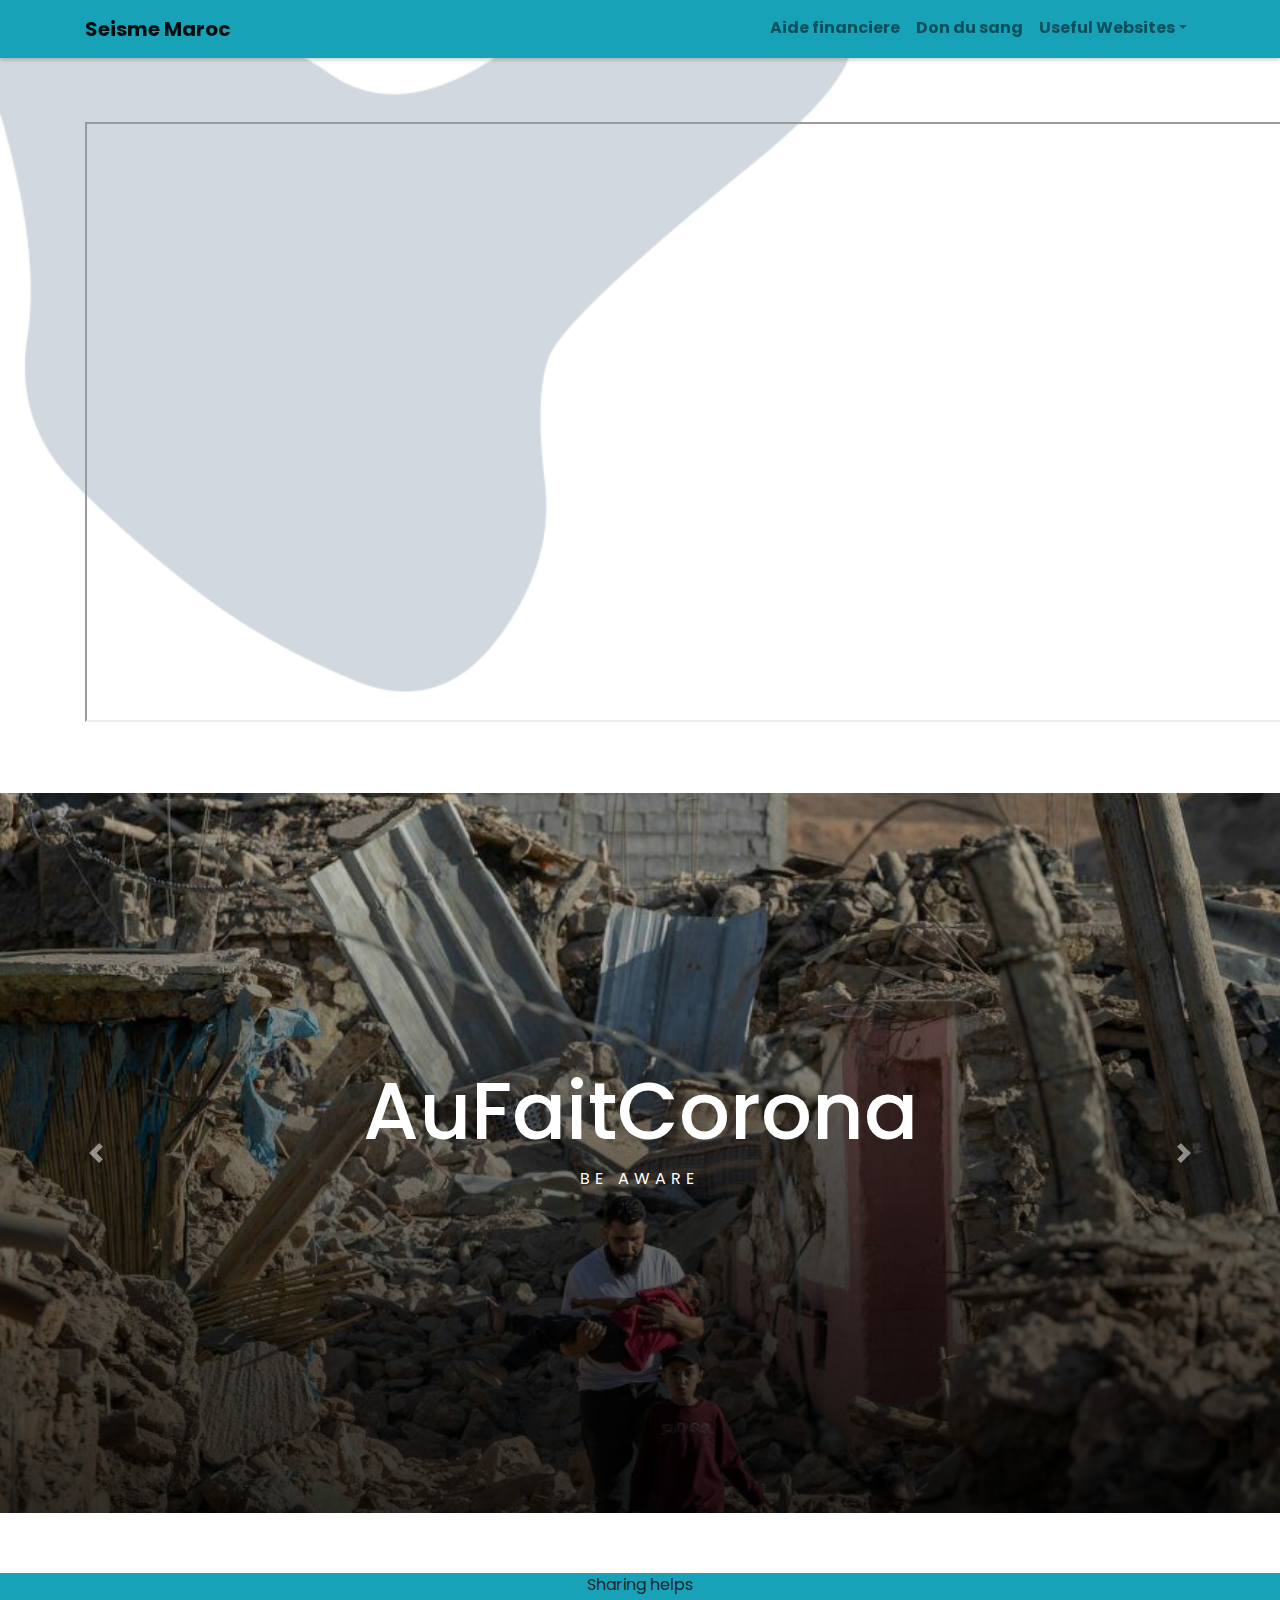
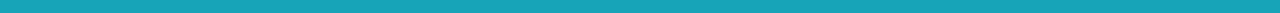
==== index.html @ 3d402040 "Initial commit" ====
<!DOCTYPE html>
<html lang="en">
<head>
    <meta charset="UTF-8">
    <meta name="viewport" content="width=device-width, initial-scale=1.0">
    <link rel="stylesheet" href="https://cdn.jsdelivr.net/npm/bootstrap@4.5.3/dist/css/bootstrap.min.css">
    <link rel="stylesheet" href="./styles.css">
    <link rel="icon" href="./images/maroc.png">
    <link rel="stylesheet" href="https://cdnjs.cloudflare.com/ajax/libs/font-awesome/5.15.1/css/all.min.css" integrity="sha512-+4zCK9k+qNFUR5X+cKL9EIR+ZOhtIloNl9GIKS57V1MyNsYpYcUrUeQc9vNfzsWfV28IaLL3i96P9sdNyeRssA==" crossorigin="anonymous" />
    <title>Seisme Maroc</title>
</head>
<body>
    <div class="wrapper">
        <nav class="navbar navbar-expand-lg navbar-light bg-info">
            <div class="container">
                <a class="navbar-brand" href="./index.html">Seisme Maroc</a>
                <button class="navbar-toggler" type="button" data-toggle="collapse" data-target="#navbarSupportedContent" aria-controls="navbarSupportedContent" aria-expanded="false" aria-label="Toggle navigation">
                <span class="navbar-toggler-icon"></span>
                </button>
            
                <div class="collapse navbar-collapse" id="navbarSupportedContent">
                <ul class="navbar-nav ml-auto">

                    <li class="nav-item">
                        <a class="nav-link" href="./prevention.html">Aide financiere</a>
                    </li>
                    <li class="nav-item">
                        <a class="nav-link" href="./faq.html">Don du sang</a>
                    </li>
                    <li class="nav-item dropdown">
                        <a class="nav-link dropdown-toggle" href="useful-websites.html" id="navbarDropdownMenuLink" role="button" data-toggle="dropdown" aria-haspopup="true" aria-expanded="false">Useful Websites</a>
                        <div class="dropdown-menu dropdown-menu-right" aria-labelledby="navbarDropdownMenuLink">
                            <a class="dropdown-item" href="./useful-websites.html#awareness">Covid-19 Awareness</a>
                            <a class="dropdown-item" href="./useful-websites.html#shopping">Online Shopping</a>
                            <a class="dropdown-item" href="./useful-websites.html#education">Online Education</a>
                            <a class="dropdown-item" href="./useful-websites.html#wallet">Online Wallet</a>
                            <a class="dropdown-item" href="./useful-websites.html#news">News</a>
                            <a class="dropdown-item" href="./useful-websites.html#online-pharmacy">Online Pharmacies</a>
                        </div>
                    </li>
                </ul>
                </div>
            </div>
        </nav>


        <div class="container" id="indexcard">
            <iframe src="https://www.google.com/maps/d/embed?mid=1LXwImMf3W5rulI5aoZQbvf2lBYLe4Ms&ehbc=2E312F" width="1200" height="600"></iframe>
        </div>
        <div class="container-fluid p-0">
            <div id="carouselId" class="carousel slide" data-ride="carousel">

                <div class="carousel-inner" role="listbox">
                    <div class="carousel-item active">
                            <div id="overlay"></div>
                            <img src="./images/1.jpeg" class="d-block w-100" alt="First slide">
                        <div class="carousel-caption d-none d-md-block">
                            <h1>AuFaitCorona</h1>
                            <p>BE AWARE</p>
                        </div>
                    </div>
                    <div class="carousel-item">
                            <div id="overlay"></div>
                            <img src="./images/2.jpeg" class="d-block w-100" alt="2nd slide">
                        <div class="carousel-caption d-none d-md-block">
                            <h1>AuFaitCorona</h1>
                            <p>BE KNOWLEDGEABLE</p>
                        </div>
                    </div>
                    <div class="carousel-item">
                            <div id="overlay"></div>
                            <img src="./images/3.jpeg" class="d-block w-100" alt="3rd slide">
                        <div class="carousel-caption d-none d-md-block">
                            <h1>AuFaitCorona</h1>
                            <p>BE ALERT</p>
                        </div>
                    </div>
                </div>
                <a id="carousel-control" class="carousel-control-prev" href="#carouselId" role="button" data-slide="prev">
                    <span class="carousel-control-prev-icon" aria-hidden="true"></span>
                    <span class="sr-only">Previous</span>
                </a>
                <a id="carousel-control" class="carousel-control-next" href="#carouselId" role="button" data-slide="next">
                    <span class="carousel-control-next-icon" aria-hidden="true"></span>
                    <span class="sr-only">Next</span>
                </a>
            </div>
        </div>
        
        
        
       
        <div class="container-fluid footer bg-info position-absolute">
            <div class="text-center">
                <p>Sharing helps</p>
            </div>
        </div>
    </div>

    <script src="https://code.jquery.com/jquery-3.5.1.slim.min.js" integrity="sha384-DfXdz2htPH0lsSSs5nCTpuj/zy4C+OGpamoFVy38MVBnE+IbbVYUew+OrCXaRkfj" crossorigin="anonymous"></script>
    <script src="https://cdn.jsdelivr.net/npm/popper.js@1.16.1/dist/umd/popper.min.js" integrity="sha384-9/reFTGAW83EW2RDu2S0VKaIzap3H66lZH81PoYlFhbGU+6BZp6G7niu735Sk7lN" crossorigin="anonymous"></script>
    <script src="https://cdn.jsdelivr.net/npm/bootstrap@4.6.0/dist/js/bootstrap.min.js" integrity="sha384-+YQ4JLhjyBLPDQt//I+STsc9iw4uQqACwlvpslubQzn4u2UU2UFM80nGisd026JF" crossorigin="anonymous"></script>
    <script src="./script.js"></script>

</body>
</html>
---- styles.css ----
@import url("https://fonts.googleapis.com/css2?family=Mulish&family=Poppins&display=swap");

/* GENERAL STYLES  */
* {
	margin: 0;
	padding: 0;
	box-sizing: border-box;
	font-family: "Poppins", Helvetica, sans-serif;
}

body,
html {
	min-height: 100%;
	position: relative;
	scroll-behavior: smooth;
	background-image: url("./images/bg.png");
	background-size: cover;
	background-repeat: no-repeat;
	transition: 0.3s all ease-in-out;
}

p {
	line-height: 150%;
}

.wrapper {
	min-height: 100vh;
	position: relative;
}

.navbar {
	font-weight: bold;
	position: sticky;
	top: 0;
	z-index: 3;
	box-shadow: 0 2px 4px 0 rgba(0, 0, 0, 0.2);
}

.nav-item::after,
.dropdown-item::after {
	content: "";
	display: block;
	width: 0%;
	height: 2px;
	background-color: #66fcf1;
	transition: width 0.3s;
}

.nav-item:hover::after,
.dropdown-item:hover::after {
	width: 100%;
	transition: width 0.3s;
}

.card:hover {
	box-shadow: 0 2.8px 2.2px rgba(0, 0, 0, 0.034),
		0 6.7px 5.3px rgba(0, 0, 0, 0.048), 0 12.5px 10px rgba(0, 0, 0, 0.06),
		0 22.3px 17.9px rgba(0, 0, 0, 0.072),
		0 41.8px 33.4px rgba(0, 0, 0, 0.086), 0 100px 80px rgba(0, 0, 0, 0.12);
}

.card-header {
	font-weight: bold;
}

.footer {
	bottom: 0;
	margin-bottom: -100px;
}

.fas {
	font-size: 24px;
}

/* TRACKER STYLES */

#flag {
	height: 25px;
}

/* PREVENTION STYLES */

#vid:hover {
	transition: 0.5s all ease-in-out;
	box-shadow: 0 2.8px 2.2px rgba(0, 0, 0, 0.034),
		0 6.7px 5.3px rgba(0, 0, 0, 0.048), 0 12.5px 10px rgba(0, 0, 0, 0.06),
		0 22.3px 17.9px rgba(0, 0, 0, 0.072),
		0 41.8px 33.4px rgba(0, 0, 0, 0.086), 0 100px 80px rgba(0, 0, 0, 0.12);
}

/* FAQ STYLES */

.toast {
	position: absolute;
	right: 30px;
	top: 25;
}

.answerList {
	list-style-position: inside;
	margin-left: 50px;
}

.card-header a{
    text-align: left;
}

/* INDEX STYLES */

#indexcard {
	padding-bottom: 5%;
	padding-top: 5%;
}

#overlay {
	background-image: linear-gradient(
		180deg,
		rgba(0, 0, 0, 0.219),
		rgb(0, 0, 0)
	);
	width: 100%;
	height: 100%;
	position: absolute;
	z-index: 1;
}

.carousel {
	width: 100%;
	max-height: 80vh;
	overflow: hidden;
}

.carousel-caption {
	position: absolute;
	top: 50%;
	transform: translateY(-50%);
	z-index: 1;
}

.carousel-caption h1 {
	font-size: 500%;
}

.carousel-caption p {
	letter-spacing: 5px;
}

.card {
	transition: 0.5s all ease-in-out;
}

.card-group .card {
	border: 0;
}

/* DATA VISUALIZATION STYLES */

.covid-pie {
	max-width: 800px;
}

.arrow {
    font-size: 16px;
}

#graph {
    transition: 1s all ease-in-out ;
}
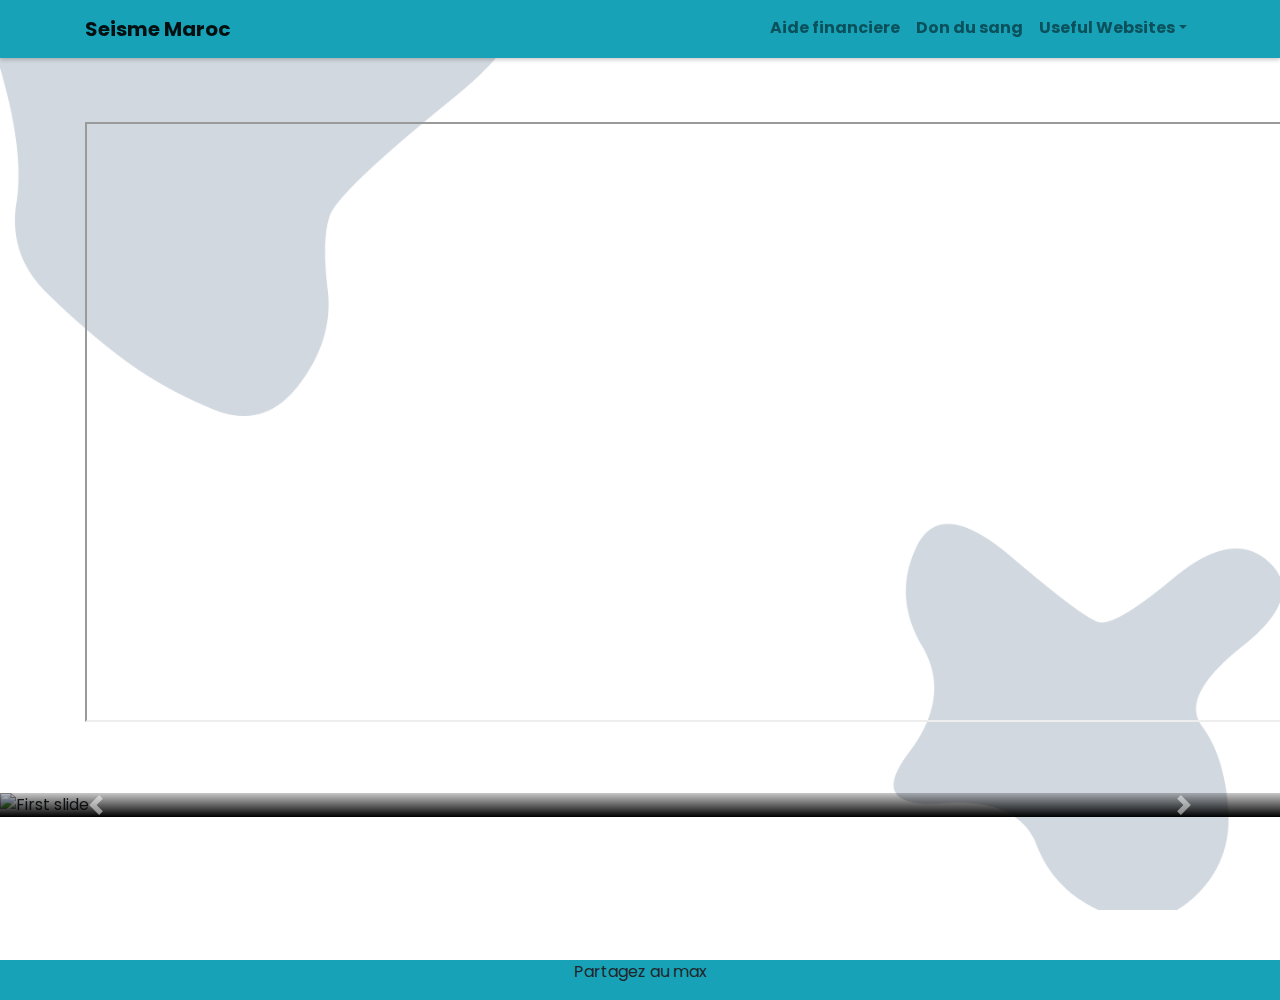
==== commit b26d613d: "add imgs" ====
--- a/index.html
+++ b/index.html
@@ -53,27 +53,18 @@
                 <div class="carousel-inner" role="listbox">
                     <div class="carousel-item active">
                             <div id="overlay"></div>
-                            <img src="./images/1.jpeg" class="d-block w-100" alt="First slide">
+                            <img src="./images/3.jpg" class="d-block w-100" alt="First slide">
                         <div class="carousel-caption d-none d-md-block">
-                            <h1>AuFaitCorona</h1>
-                            <p>BE AWARE</p>
+                            <h1>Seisme Maroc</h1>
                         </div>
                     </div>
                     <div class="carousel-item">
                             <div id="overlay"></div>
                             <img src="./images/2.jpeg" class="d-block w-100" alt="2nd slide">
-                        <div class="carousel-caption d-none d-md-block">
-                            <h1>AuFaitCorona</h1>
-                            <p>BE KNOWLEDGEABLE</p>
-                        </div>
                     </div>
                     <div class="carousel-item">
                             <div id="overlay"></div>
-                            <img src="./images/3.jpeg" class="d-block w-100" alt="3rd slide">
-                        <div class="carousel-caption d-none d-md-block">
-                            <h1>AuFaitCorona</h1>
-                            <p>BE ALERT</p>
-                        </div>
+                            <img src="./images/1.jpeg" class="d-block w-100" alt="3rd slide">
                     </div>
                 </div>
                 <a id="carousel-control" class="carousel-control-prev" href="#carouselId" role="button" data-slide="prev">
@@ -92,7 +83,7 @@
        
         <div class="container-fluid footer bg-info position-absolute">
             <div class="text-center">
-                <p>Sharing helps</p>
+                <p>Partagez au max</p>
             </div>
         </div>
     </div>
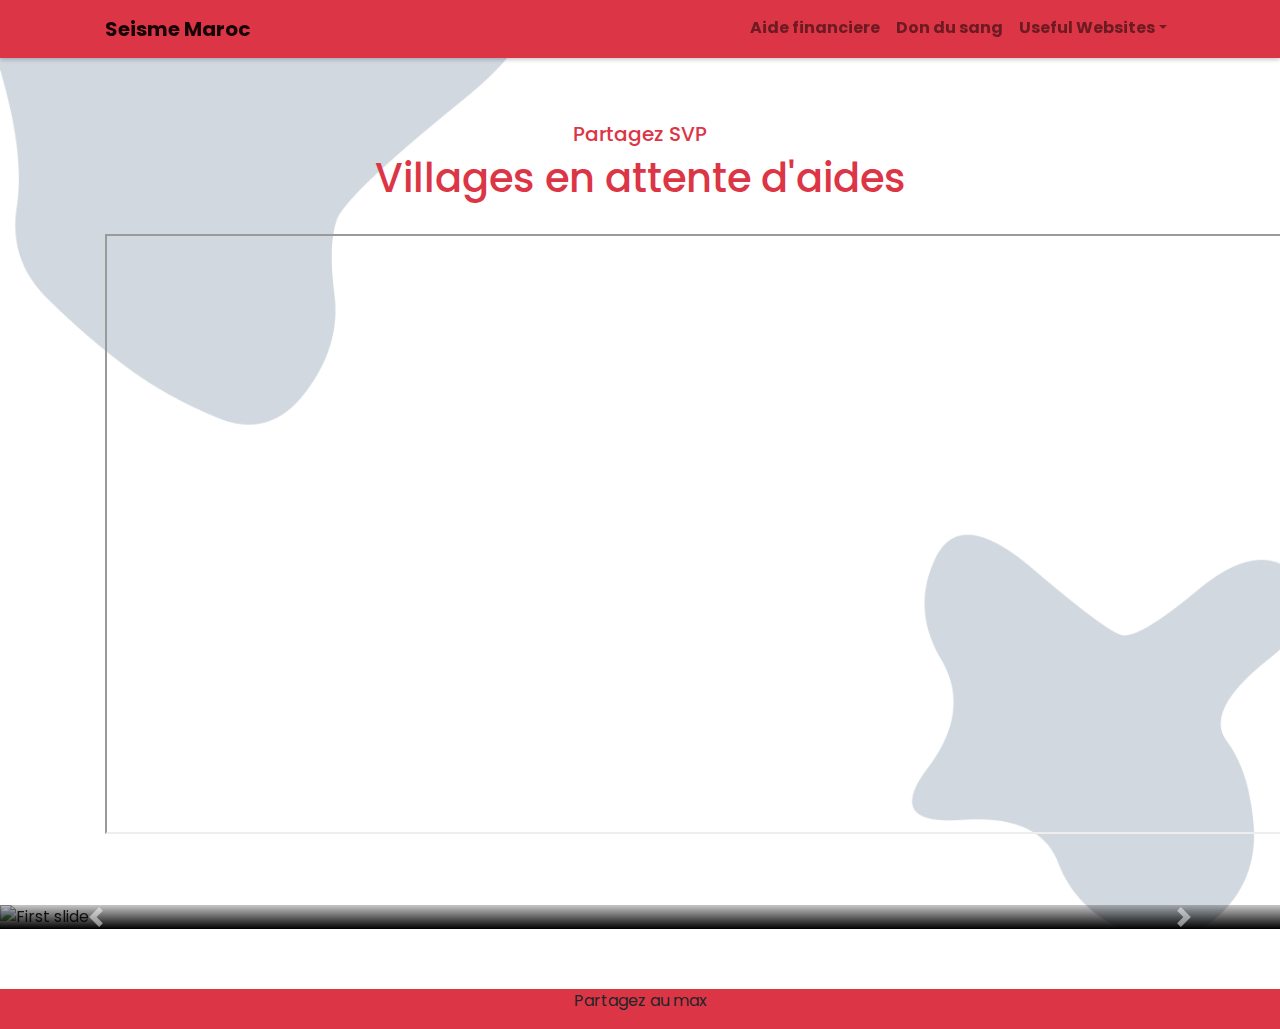
==== commit d7b9078a: "alter pages" ====
--- a/index.html
+++ b/index.html
@@ -11,7 +11,7 @@
 </head>
 <body>
     <div class="wrapper">
-        <nav class="navbar navbar-expand-lg navbar-light bg-info">
+        <nav class="navbar navbar-expand-lg navbar-light bg-danger">
             <div class="container">
                 <a class="navbar-brand" href="./index.html">Seisme Maroc</a>
                 <button class="navbar-toggler" type="button" data-toggle="collapse" data-target="#navbarSupportedContent" aria-controls="navbarSupportedContent" aria-expanded="false" aria-label="Toggle navigation">
@@ -22,10 +22,10 @@
                 <ul class="navbar-nav ml-auto">
 
                     <li class="nav-item">
-                        <a class="nav-link" href="./prevention.html">Aide financiere</a>
+                        <a class="nav-link" href="./donsFinancieres.html">Aide financiere</a>
                     </li>
                     <li class="nav-item">
-                        <a class="nav-link" href="./faq.html">Don du sang</a>
+                        <a class="nav-link" href="./donsSang.html">Don du sang</a>
                     </li>
                     <li class="nav-item dropdown">
                         <a class="nav-link dropdown-toggle" href="useful-websites.html" id="navbarDropdownMenuLink" role="button" data-toggle="dropdown" aria-haspopup="true" aria-expanded="false">Useful Websites</a>
@@ -44,7 +44,9 @@
         </nav>
 
 
-        <div class="container" id="indexcard">
+        <div class="container text-center" id="indexcard">
+            <h5 class="text-danger">Partagez SVP</h5>
+            <h1 class="text-danger">Villages en attente d'aides</h1> <br>
             <iframe src="https://www.google.com/maps/d/embed?mid=1LXwImMf3W5rulI5aoZQbvf2lBYLe4Ms&ehbc=2E312F" width="1200" height="600"></iframe>
         </div>
         <div class="container-fluid p-0">
@@ -81,7 +83,7 @@
         
         
        
-        <div class="container-fluid footer bg-info position-absolute">
+        <div class="container-fluid footer bg-danger position-absolute">
             <div class="text-center">
                 <p>Partagez au max</p>
             </div>
--- a/styles.css
+++ b/styles.css
@@ -166,3 +166,54 @@
 #graph {
     transition: 1s all ease-in-out ;
 }
+
+
+/* Styles for the blood donation locations */
+
+.main {
+    background-color: #f8f9fa; /* Light grey background for contrast */
+    padding: 20px 0;
+}
+
+.container {
+    max-width: 1100px; /* Constrain the width for readability */
+}
+
+.title h1 {
+    font-size: 2.5em;
+    color: #dc3545; /* Match the danger color */
+    margin-bottom: 30px; /* Space between title and card */
+}
+
+.card {
+    box-shadow: 0 4px 8px rgba(0, 0, 0, 0.1); /* Subtle shadow for depth */
+    border: none; /* Remove default border */
+    border-radius: 5px; /* Slight rounding of corners */
+}
+
+.card-body {
+    padding: 30px; /* Increase inner padding */
+}
+
+.info-section h4 {
+    font-size: 1.5em;
+    border-bottom: 2px solid #dc3545; /* A subtle underline */
+    padding-bottom: 5px; /* Padding to space out the underline */
+    margin-bottom: 15px; /* Space between title and list */
+    margin-top: 30px; /* Space between sections */
+}
+
+.info-section ul {
+    list-style-type: none; /* Remove bullet points */
+    padding-left: 20px; /* Slight indent for the list */
+}
+
+.info-section li {
+    font-size: 1.1em;
+    margin-bottom: 10px; /* Space between list items */
+    line-height: 1.5; /* Improved readability */
+}
+
+.info-section li b {
+    color: #333; /* Dark color for emphasis */
+}
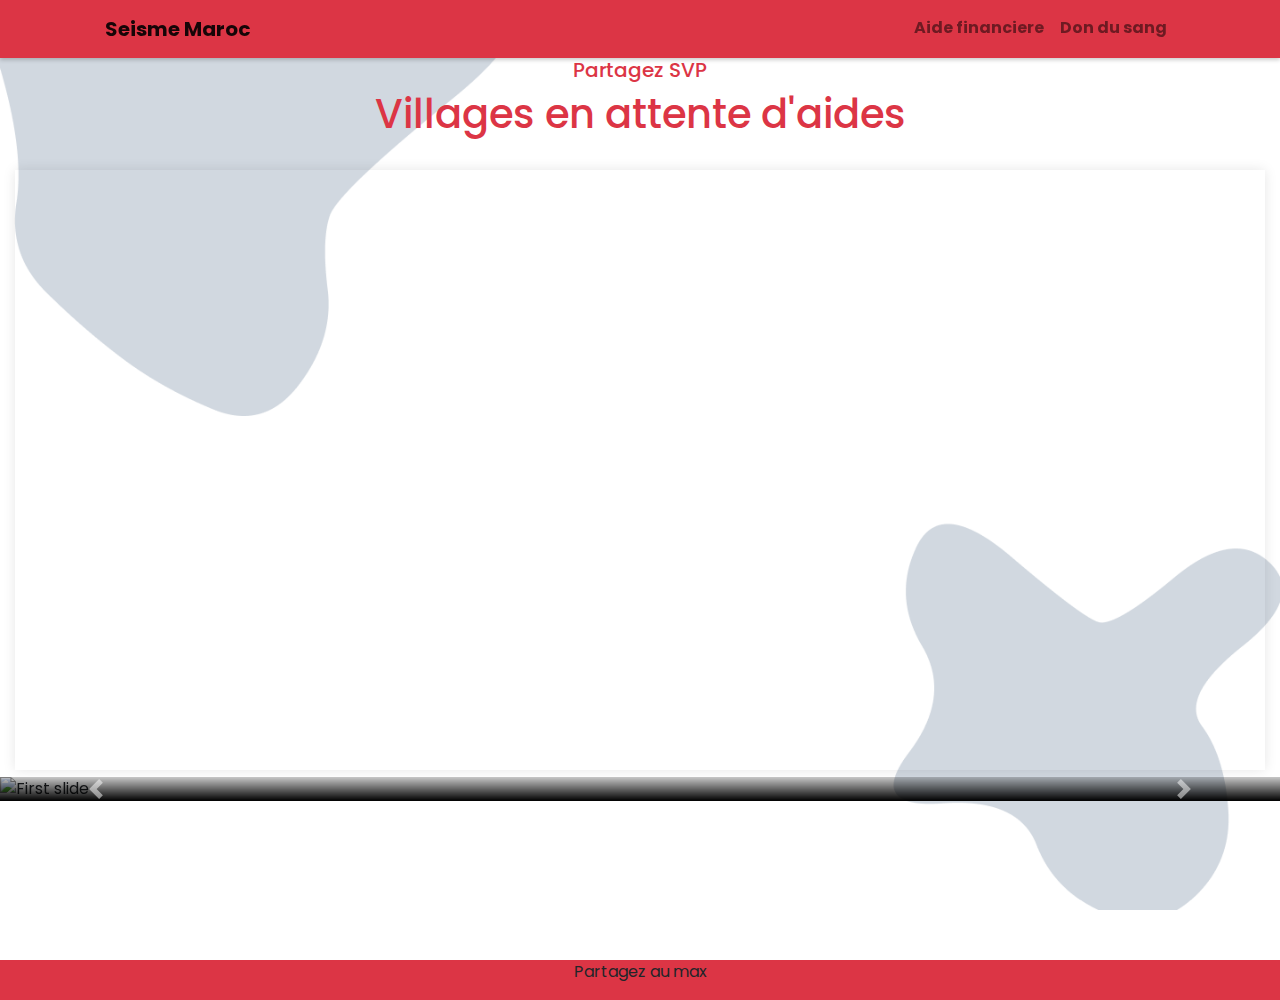
==== commit f3771dd0: "update nav" ====
--- a/index.html
+++ b/index.html
@@ -26,17 +26,6 @@
                     </li>
                     <li class="nav-item">
                         <a class="nav-link" href="./donsSang.html">Don du sang</a>
-                    </li>
-                    <li class="nav-item dropdown">
-                        <a class="nav-link dropdown-toggle" href="useful-websites.html" id="navbarDropdownMenuLink" role="button" data-toggle="dropdown" aria-haspopup="true" aria-expanded="false">Useful Websites</a>
-                        <div class="dropdown-menu dropdown-menu-right" aria-labelledby="navbarDropdownMenuLink">
-                            <a class="dropdown-item" href="./useful-websites.html#awareness">Covid-19 Awareness</a>
-                            <a class="dropdown-item" href="./useful-websites.html#shopping">Online Shopping</a>
-                            <a class="dropdown-item" href="./useful-websites.html#education">Online Education</a>
-                            <a class="dropdown-item" href="./useful-websites.html#wallet">Online Wallet</a>
-                            <a class="dropdown-item" href="./useful-websites.html#news">News</a>
-                            <a class="dropdown-item" href="./useful-websites.html#online-pharmacy">Online Pharmacies</a>
-                        </div>
                     </li>
                 </ul>
                 </div>
--- a/styles.css
+++ b/styles.css
@@ -107,10 +107,21 @@
 
 /* INDEX STYLES */
 
+/* Ensuring that the iframe container doesn't exceed the viewport's width */
 #indexcard {
-	padding-bottom: 5%;
-	padding-top: 5%;
-}
+    max-width: 100%;
+    overflow-x: hidden; /* Ensuring no horizontal scrollbar appears */
+}
+
+/* Making the iframe responsive */
+#indexcard iframe {
+    width: 100%; /* Makes the iframe take the full width of its container */
+    height: auto;
+    min-height: 600px; /* You can adjust this value based on your preference */
+    border: 0; /* Removes any default borders */
+    box-shadow: 0px 0px 12px rgba(0, 0, 0, 0.1); /* Optional: adds a slight shadow for some depth */
+}
+
 
 #overlay {
 	background-image: linear-gradient(
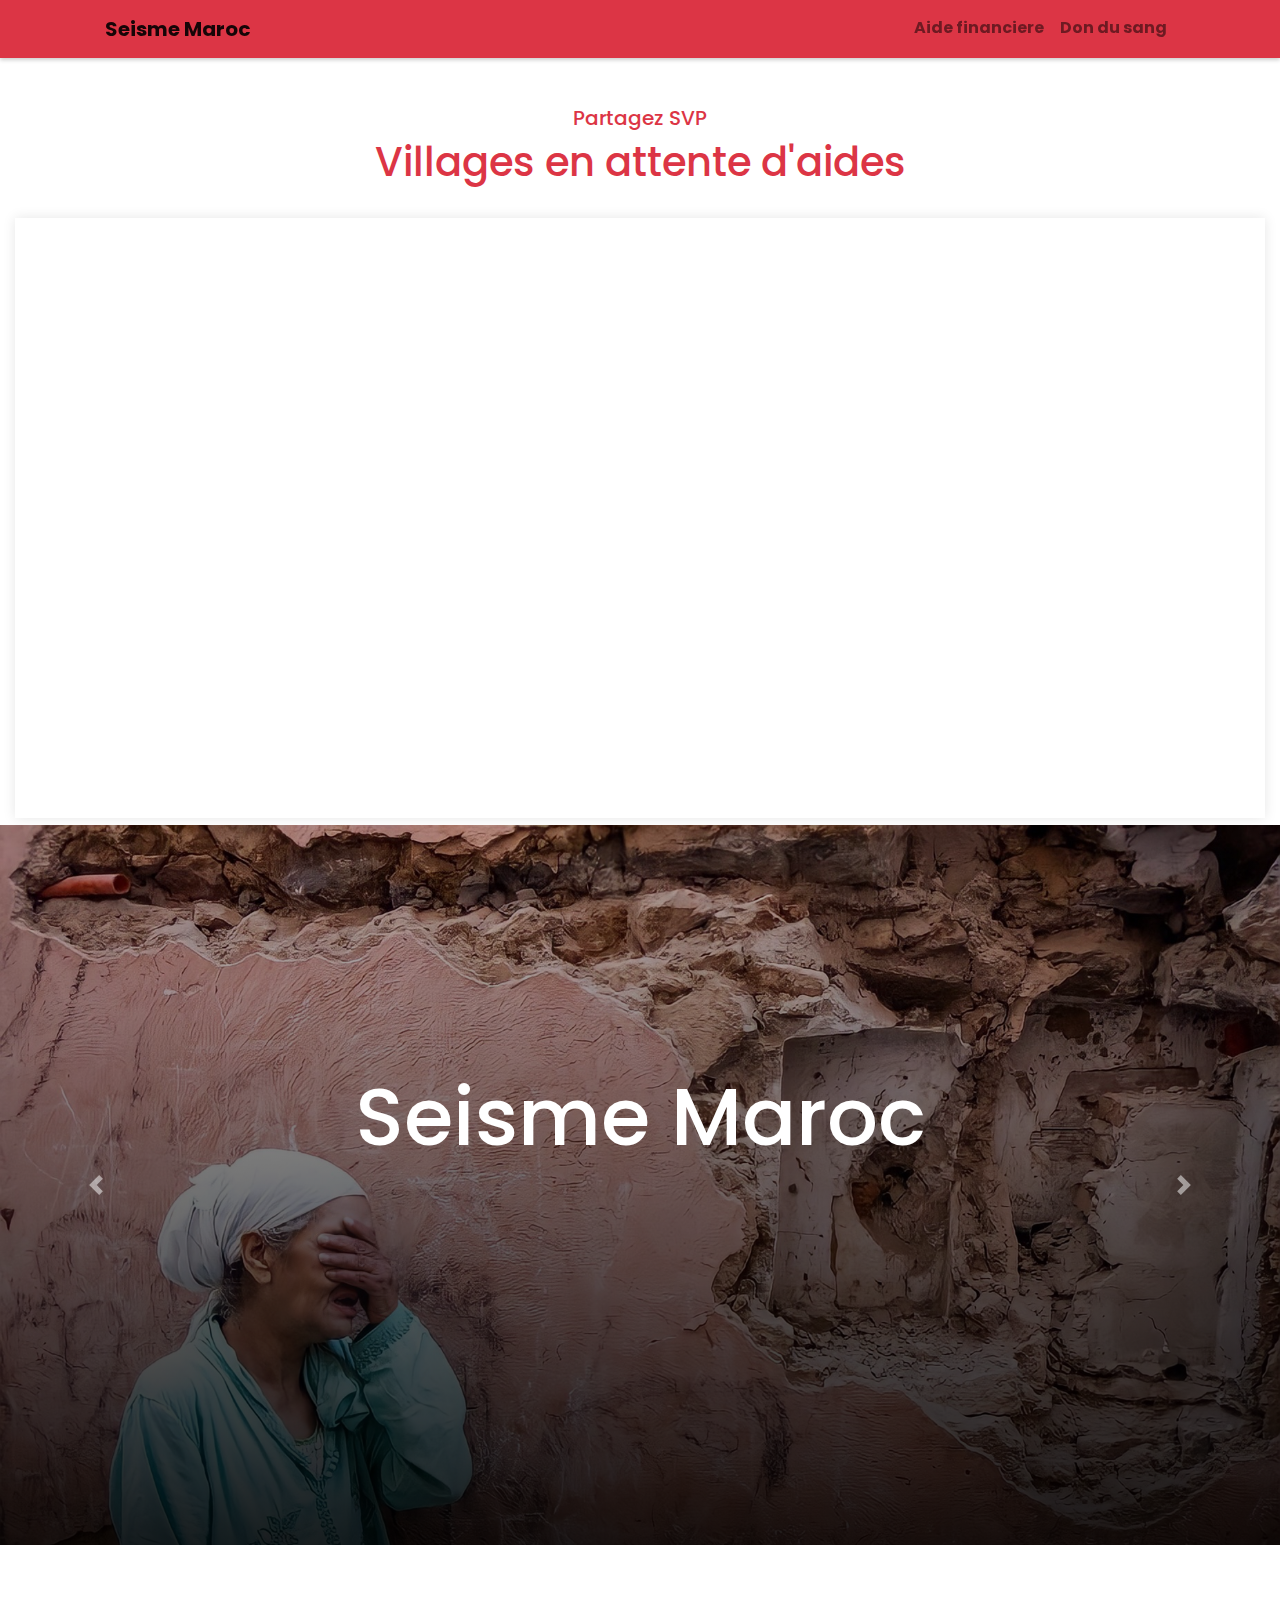
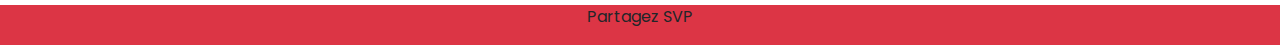
==== commit 8d117f71: "Update imgs" ====
--- a/index.html
+++ b/index.html
@@ -34,7 +34,7 @@
 
 
         <div class="container text-center" id="indexcard">
-            <h5 class="text-danger">Partagez SVP</h5>
+            <h5 class="text-danger mt-5">Partagez SVP</h5>
             <h1 class="text-danger">Villages en attente d'aides</h1> <br>
             <iframe src="https://www.google.com/maps/d/embed?mid=1LXwImMf3W5rulI5aoZQbvf2lBYLe4Ms&ehbc=2E312F" width="1200" height="600"></iframe>
         </div>
@@ -44,7 +44,7 @@
                 <div class="carousel-inner" role="listbox">
                     <div class="carousel-item active">
                             <div id="overlay"></div>
-                            <img src="./images/3.jpg" class="d-block w-100" alt="First slide">
+                            <img src="./images/3.JPG" class="d-block w-100" alt="First slide">
                         <div class="carousel-caption d-none d-md-block">
                             <h1>Seisme Maroc</h1>
                         </div>
@@ -74,7 +74,7 @@
        
         <div class="container-fluid footer bg-danger position-absolute">
             <div class="text-center">
-                <p>Partagez au max</p>
+                <p>Partagez SVP</p>
             </div>
         </div>
     </div>
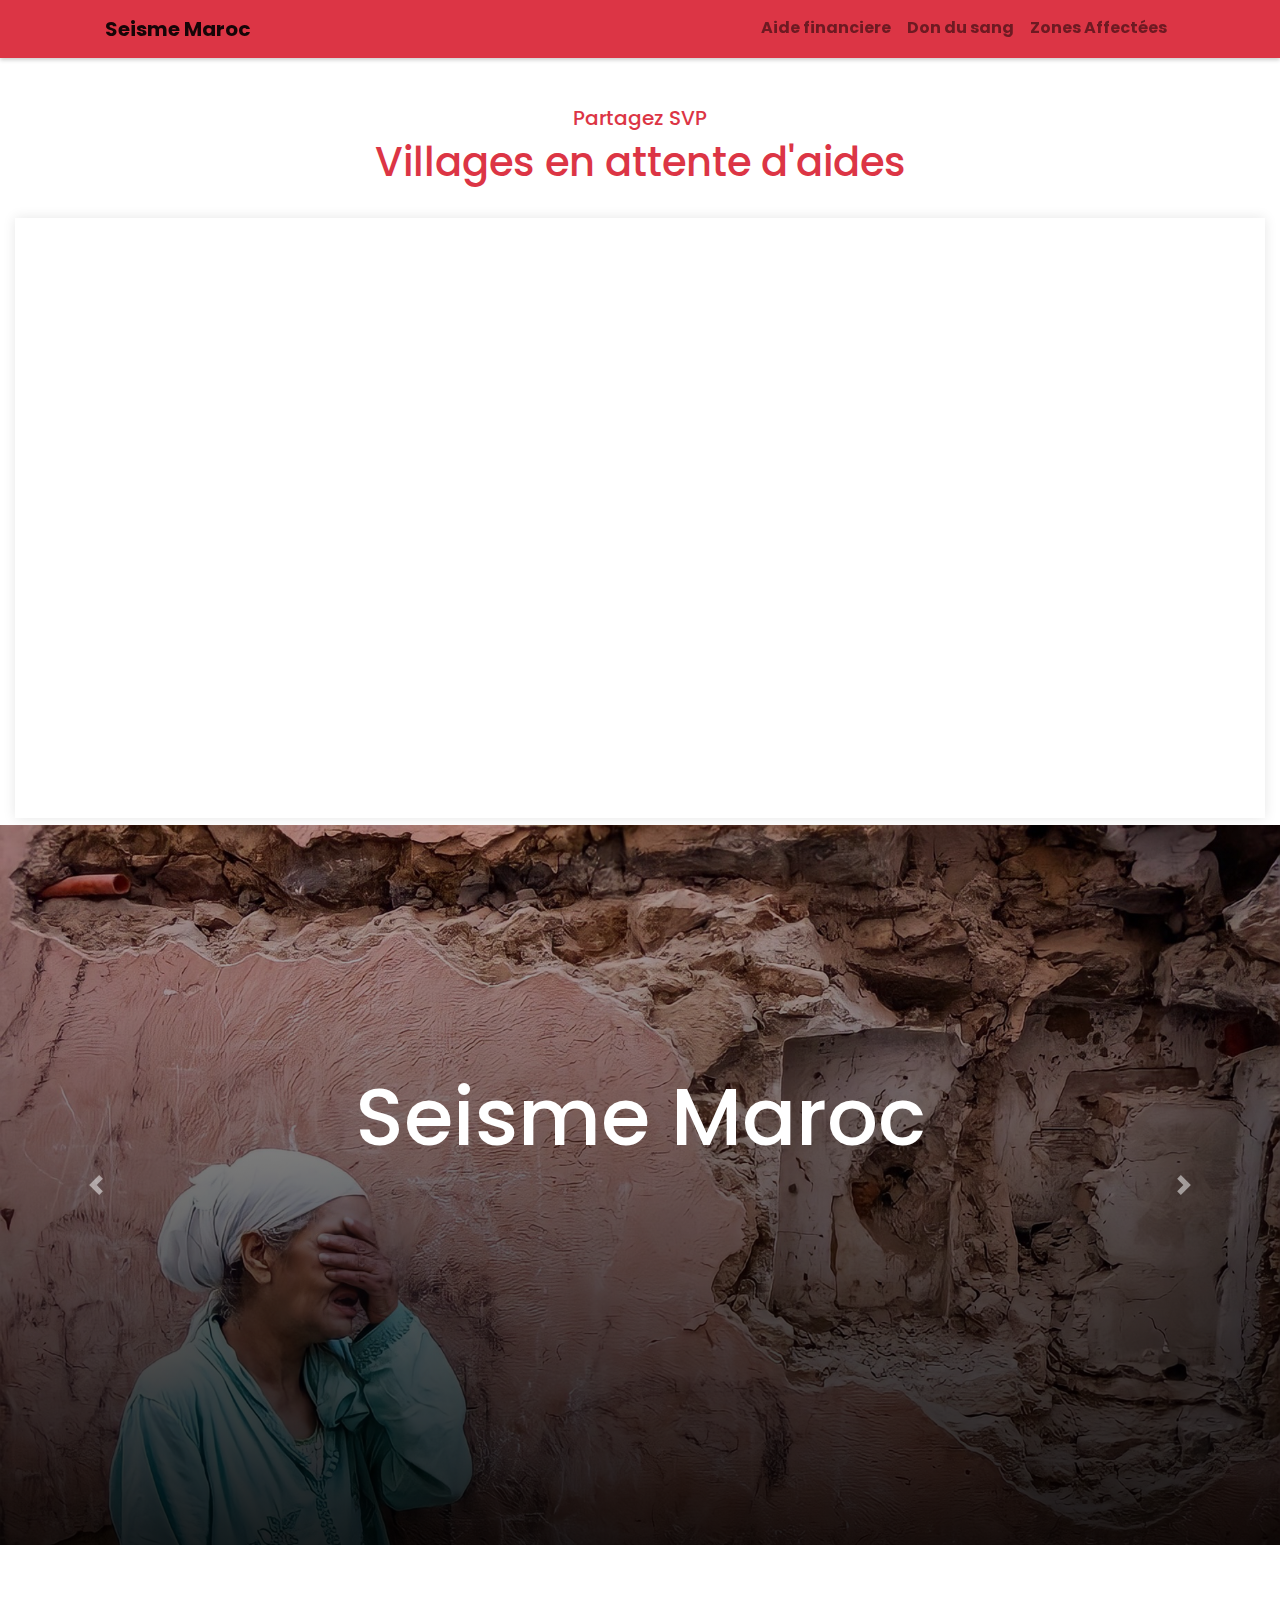
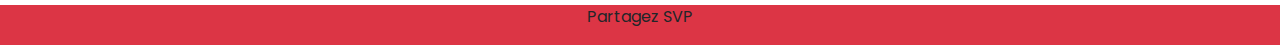
==== commit 5a03b791: "add affected zones" ====
--- a/index.html
+++ b/index.html
@@ -26,6 +26,9 @@
                     </li>
                     <li class="nav-item">
                         <a class="nav-link" href="./donsSang.html">Don du sang</a>
+                    </li>
+                    <li class="nav-item">
+                        <a class="nav-link" href="./zonesAffectees.html">Zones Affectées</a>
                     </li>
                 </ul>
                 </div>
--- a/styles.css
+++ b/styles.css
@@ -228,3 +228,7 @@
 .info-section li b {
     color: #333; /* Dark color for emphasis */
 }
+
+ul {
+    margin-bottom: 30px; /* Ajoute de la marge en bas de chaque ul */
+}
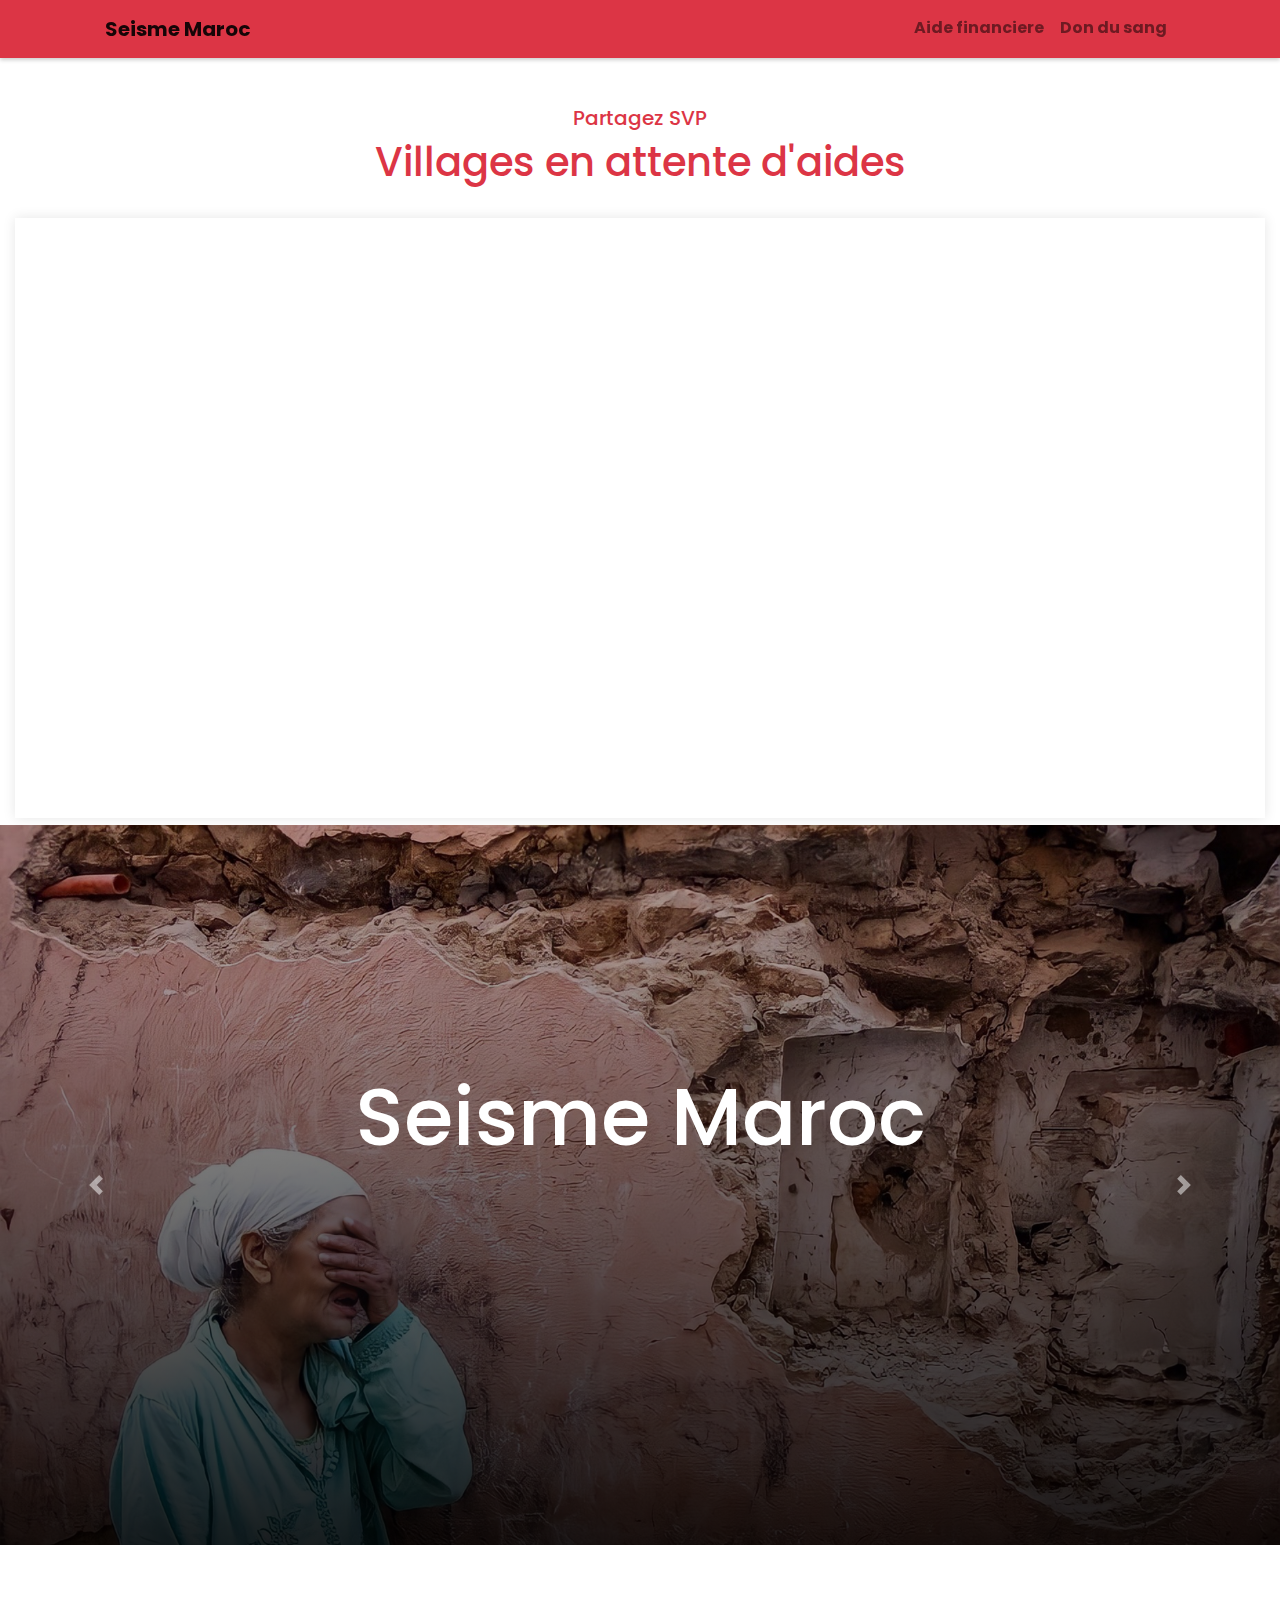
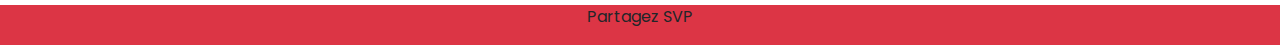
==== commit dfbb7052: "Update index.html" ====
--- a/index.html
+++ b/index.html
@@ -27,9 +27,6 @@
                     <li class="nav-item">
                         <a class="nav-link" href="./donsSang.html">Don du sang</a>
                     </li>
-                    <li class="nav-item">
-                        <a class="nav-link" href="./zonesAffectees.html">Zones Affectées</a>
-                    </li>
                 </ul>
                 </div>
             </div>
@@ -39,7 +36,7 @@
         <div class="container text-center" id="indexcard">
             <h5 class="text-danger mt-5">Partagez SVP</h5>
             <h1 class="text-danger">Villages en attente d'aides</h1> <br>
-            <iframe src="https://www.google.com/maps/d/embed?mid=1LXwImMf3W5rulI5aoZQbvf2lBYLe4Ms&ehbc=2E312F" width="1200" height="600"></iframe>
+            <iframe src="https://www.google.com/maps/d/embed?mid=1kZrQiHyjpQDz9Pwhn5oxueTpQXYNlB8&ehbc=2E312F" width="1200" height="600"></iframe>
         </div>
         <div class="container-fluid p-0">
             <div id="carouselId" class="carousel slide" data-ride="carousel">
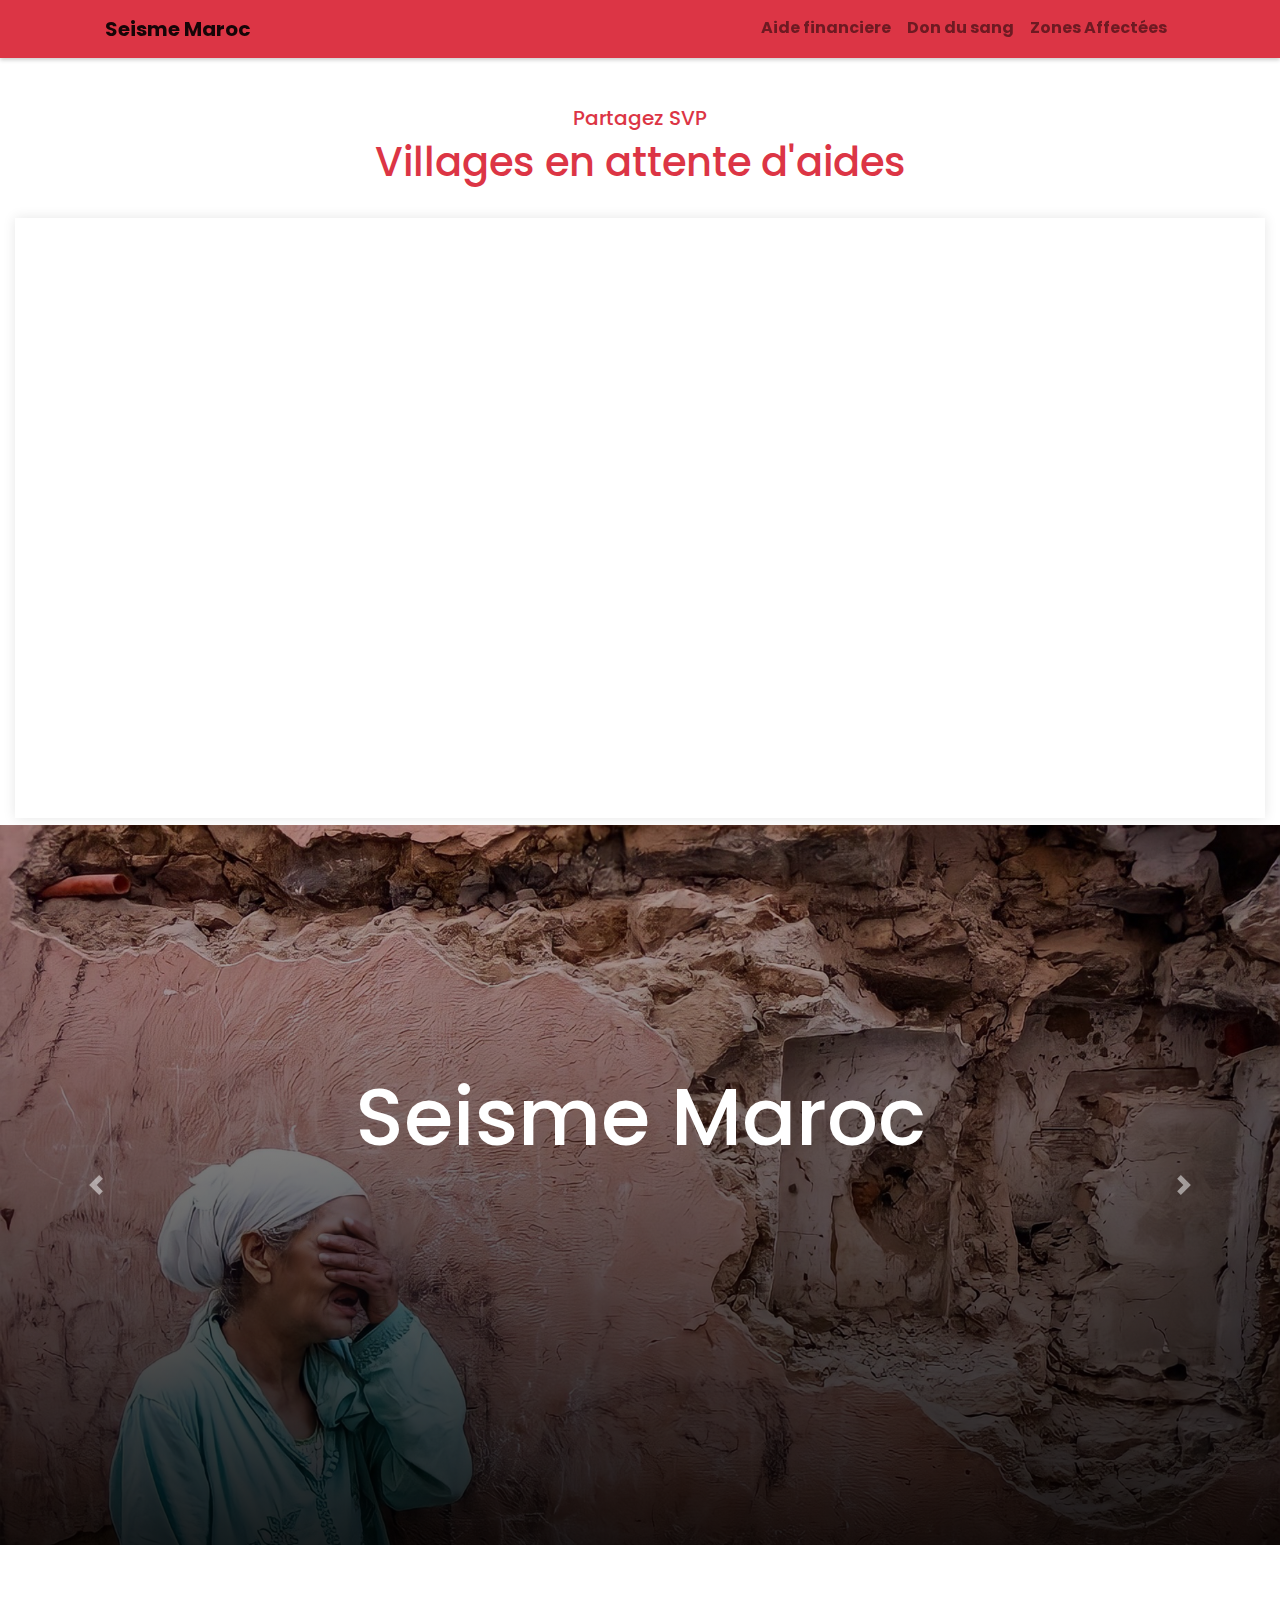
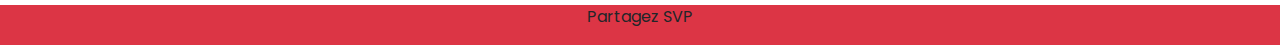
==== commit 6d86ed93: "Merge branch 'main' of https://github.com/moenn1/SeismeMaroc" ====
--- a/index.html
+++ b/index.html
@@ -26,6 +26,9 @@
                     </li>
                     <li class="nav-item">
                         <a class="nav-link" href="./donsSang.html">Don du sang</a>
+                    </li>
+                    <li class="nav-item">
+                        <a class="nav-link" href="./zonesAffectees.html">Zones Affectées</a>
                     </li>
                 </ul>
                 </div>
